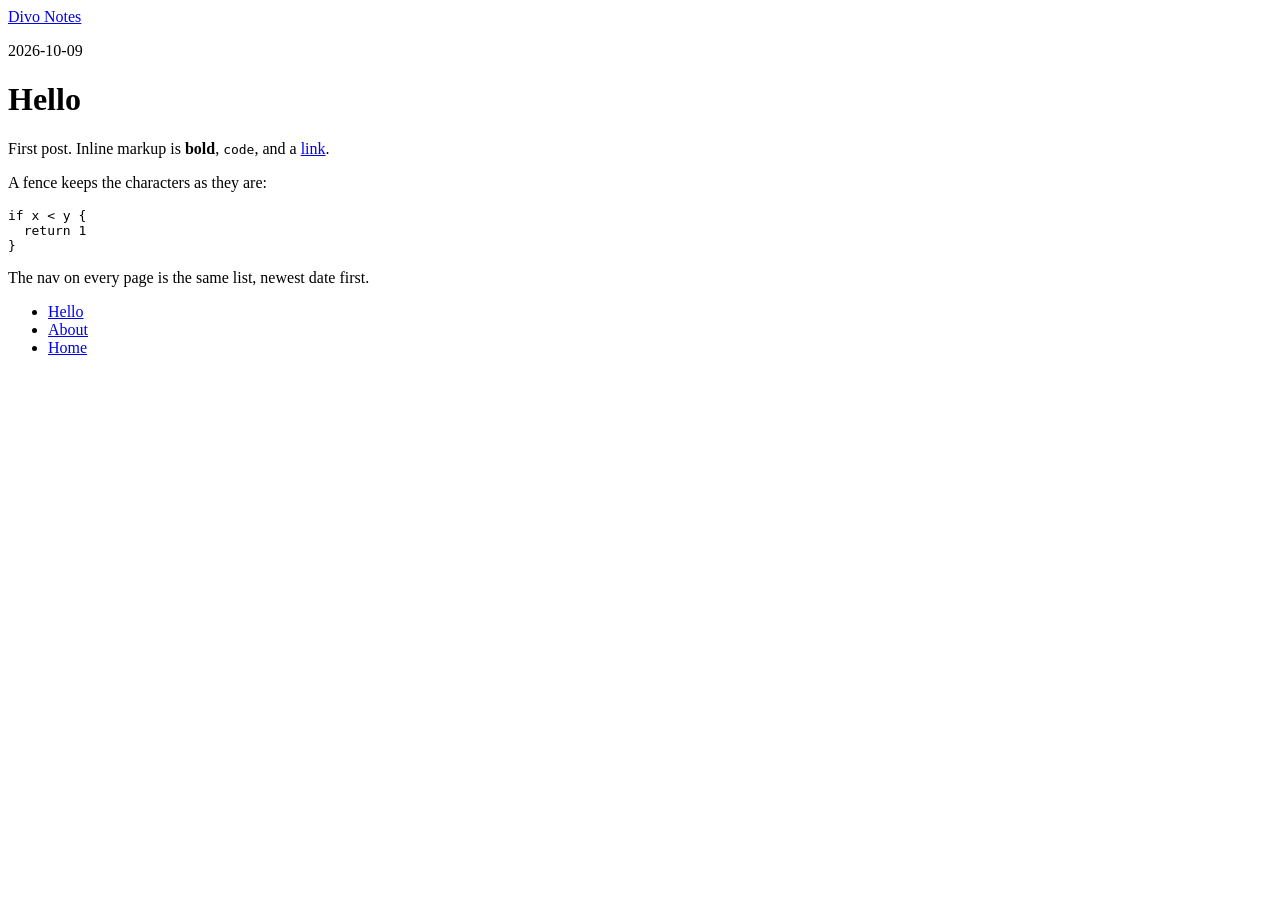
==== examples/notes/expected/blog/hello/index.html @ 5882ede8 "examples: add the notes site and check it against a snapshot script/check.sh rebuilds divo and diffs" ====
<!DOCTYPE html>
<html lang="en">
<head>
<meta charset="utf-8">
<meta name="viewport" content="width=device-width, initial-scale=1">
<title>Hello — Divo Notes</title>
<link rel="stylesheet" href="/style.css">
</head>
<body>
<header><a href="/">Divo Notes</a></header>
<p class="meta">2026-10-09</p>
<main>
<h1>Hello</h1>
<p>First post. Inline markup is <strong>bold</strong>, <code>code</code>, and a <a href="/about/">link</a>.</p>
<p>A fence keeps the characters as they are:</p>
<pre><code>if x &lt; y {
  return 1
}
</code></pre>
<p>The nav on every page is the same list, newest date first.</p>

</main>
<nav>
<ul>
<li><a href="/blog/hello/">Hello</a></li>
<li><a href="/about/">About</a></li>
<li><a href="/">Home</a></li>
</ul>

</nav>
</body>
</html>
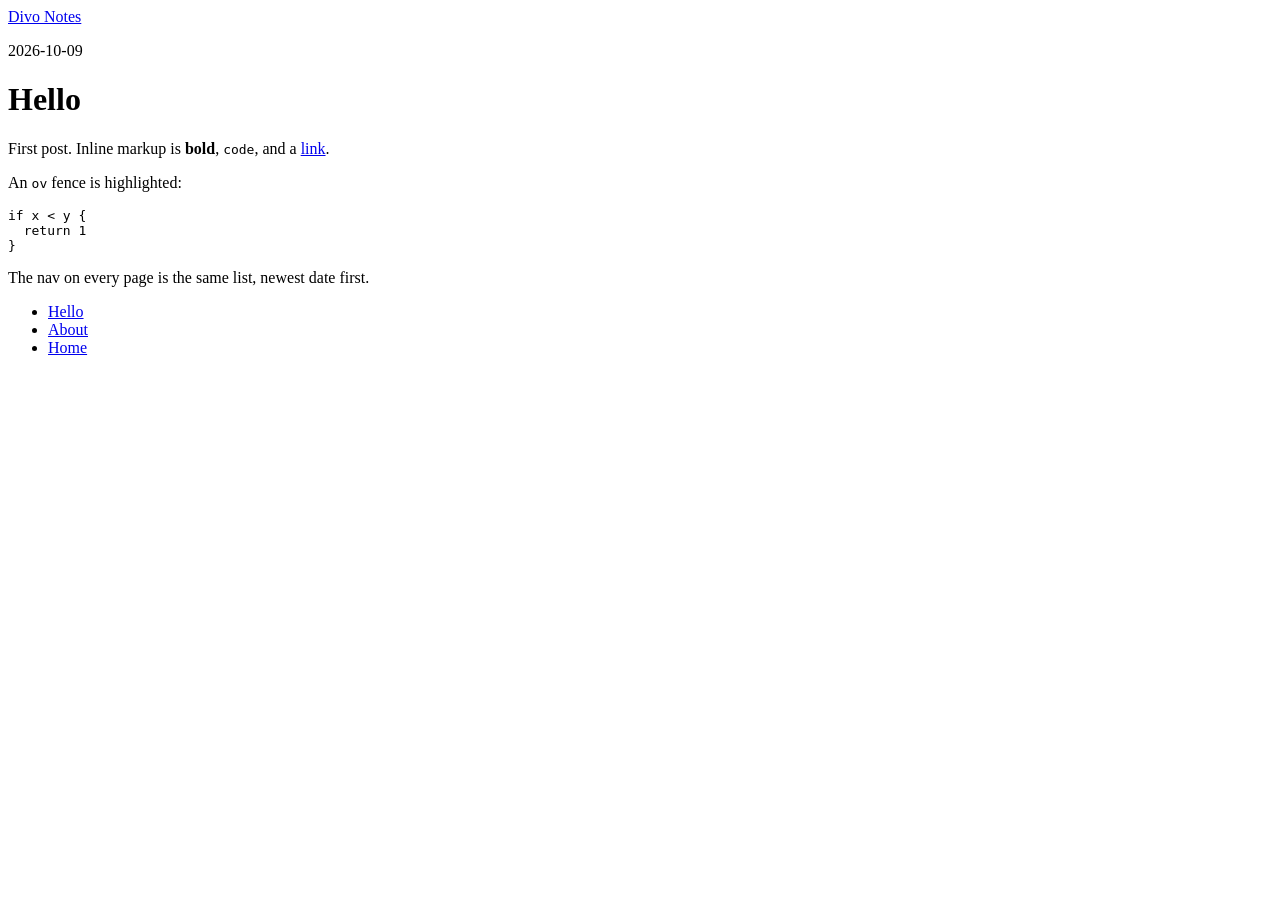
==== commit 548b6e68: "examples: show a for loop and an ov fence" ====
--- a/examples/notes/expected/blog/hello/index.html
+++ b/examples/notes/expected/blog/hello/index.html
@@ -12,9 +12,9 @@
 <main>
 <h1>Hello</h1>
 <p>First post. Inline markup is <strong>bold</strong>, <code>code</code>, and a <a href="/about/">link</a>.</p>
-<p>A fence keeps the characters as they are:</p>
-<pre><code>if x &lt; y {
-  return 1
+<p>An <code>ov</code> fence is highlighted:</p>
+<pre><code class="language-ov"><span class="tok-kw">if</span> x &lt; y {
+  <span class="tok-kw">return</span> <span class="tok-num">1</span>
 }
 </code></pre>
 <p>The nav on every page is the same list, newest date first.</p>
